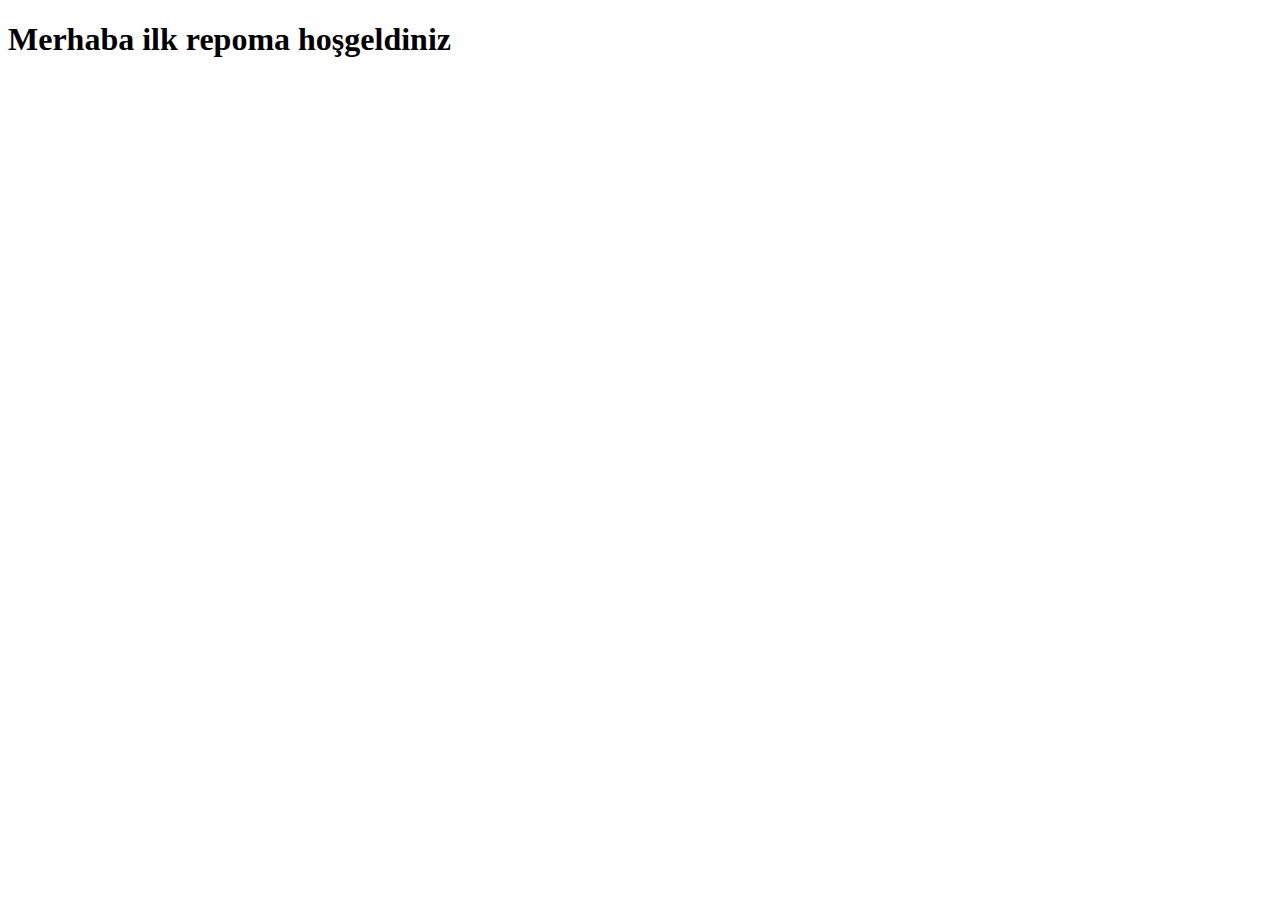
==== index.html @ 1c17cdce "first commit" ====
<!DOCTYPE html>
<html lang="en">
<head>
    <meta charset="UTF-8">
    <meta name="viewport" content="width=device-width, initial-scale=1.0">
    <title>Document</title>
</head>
<body>

    <h1>Merhaba ilk repoma hoşgeldiniz</h1>
    
</body>
</html>
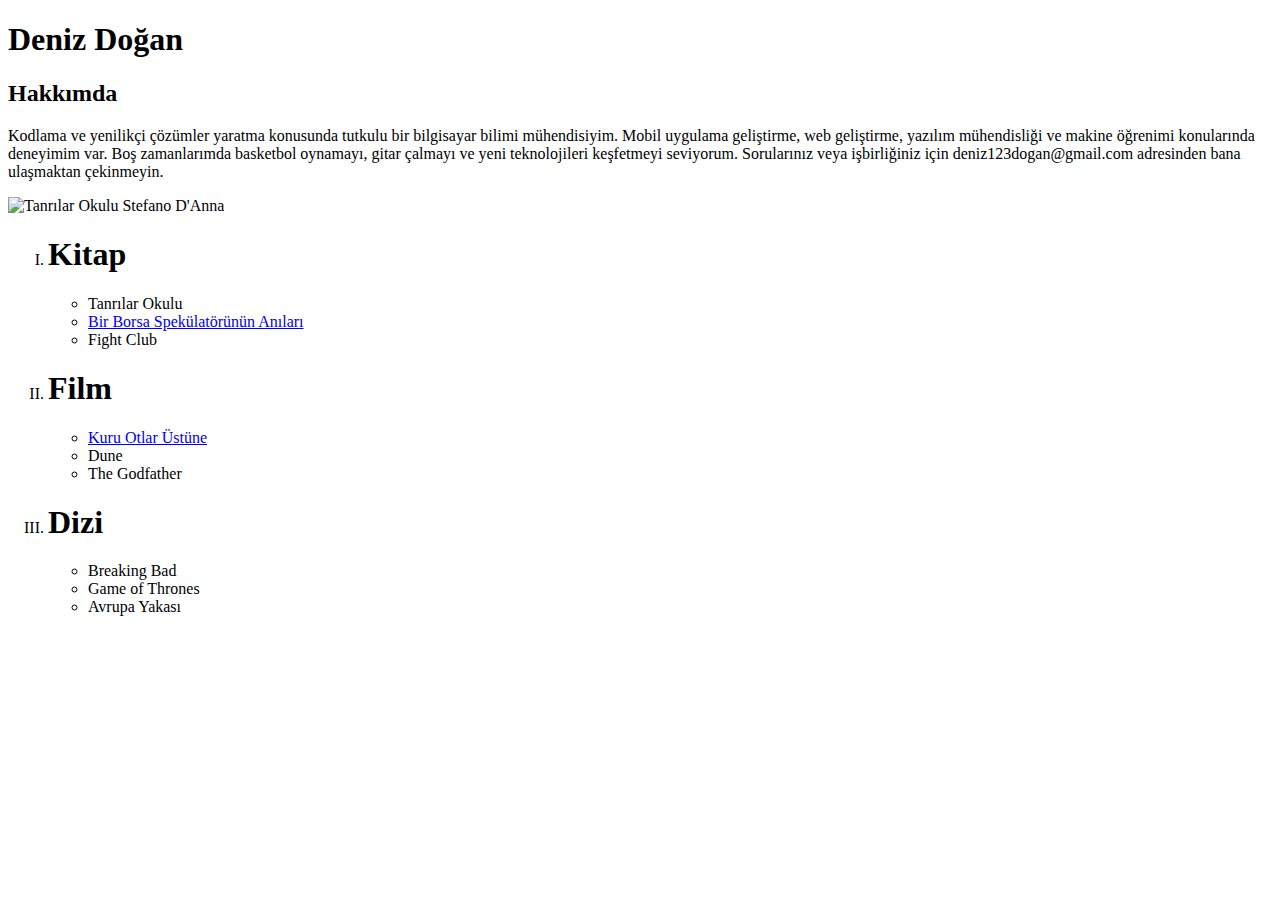
==== commit 17318bcf: "html odev 2" ====
--- a/index.html
+++ b/index.html
@@ -7,7 +7,47 @@
 </head>
 <body>
 
-    <h1>Merhaba ilk repoma hoşgeldiniz</h1>
+    <h1>Deniz Doğan</h1>
+    <!-- Hakkımda-->
+    <h2>Hakkımda</h2>
+    <p>Kodlama ve yenilikçi çözümler yaratma konusunda tutkulu bir bilgisayar bilimi mühendisiyim.
+        Mobil uygulama geliştirme, web geliştirme, yazılım mühendisliği ve makine öğrenimi konularında deneyimim var.
+        Boş zamanlarımda basketbol oynamayı, gitar çalmayı ve yeni teknolojileri keşfetmeyi seviyorum.
+        Sorularınız veya işbirliğiniz için deniz123dogan@gmail.com adresinden bana ulaşmaktan çekinmeyin.</p>
+        <!-- Sevdiğim kitap Fotoğrafı-->
+    <img src="https://productimages.hepsiburada.net/s/211/375-375/110000188275361.jpg" alt="Tanrılar Okulu Stefano D'Anna">
+    <!-- Dizi film kitap listeleri-->
+    <ol type="I">
+        <li>
+            <h1>Kitap</h1>
+            <ul>
+                <li>Tanrılar Okulu</li>
+                <li><a href="https://www.goodreads.com/book/show/202089738-bir-borsa-spek-lat-r-n-n-an-lar" target="_blank">Bir Borsa Spekülatörünün Anıları</a> </li>
+                <li>Fight Club</li>
+            </ul>
+        </li>
+        <li>
+            <h1>Film</h1>
+            <ul>
+                <li><a href="https://www.imdb.com/title/tt13231544/" target="_blank">Kuru Otlar Üstüne</a></li>
+                <li>Dune</li>
+                <li>The Godfather</li>
+            </ul>
+        </li>
+        <li>
+            <h1>Dizi</h1>
+            <ul>
+                <li>Breaking Bad</li>
+                <li>Game of Thrones</li>
+                <li>Avrupa Yakası</li>
+            </ul>
+        </li>
+    </ol>
+
+
     
 </body>
-</html>+</html>
+
+
+
